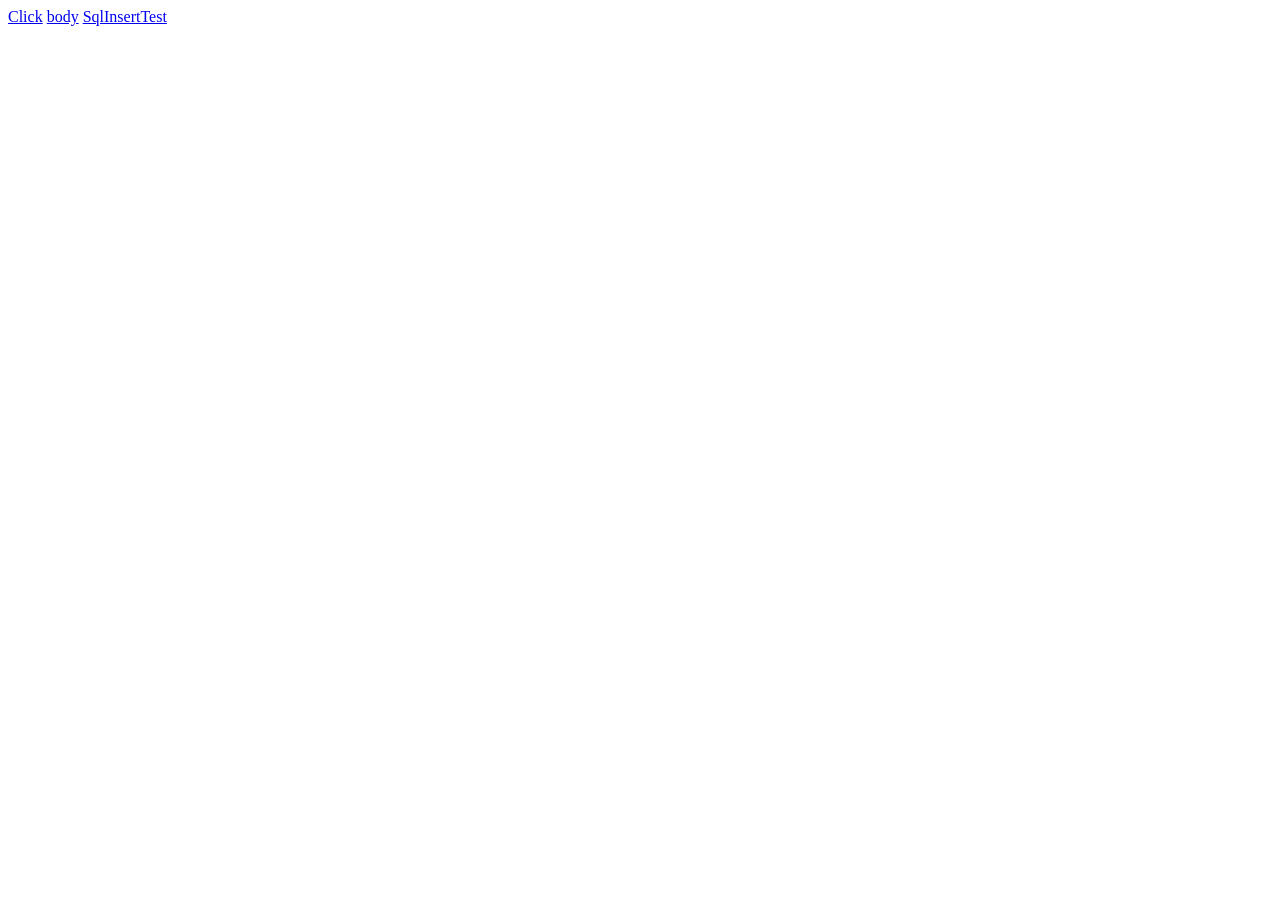
==== src/main/resources/static/index.html @ 51a48e8b "jini" ====
<!DOCTYPE html>
<html lang="kr" xmlns:th="http://www.thymeleaf.org">
<head>
  <title>Hello Hello</title>
  <meta http-equiv="Content-Type" content="text/html; charset=UTF-8">
</head>
<body>
	<a href = "/randomname">Click</a>
	<a href = "/body">body</a>
  <a href = "/sqlinserttest">SqlInsertTest</a>
</body>
</html>
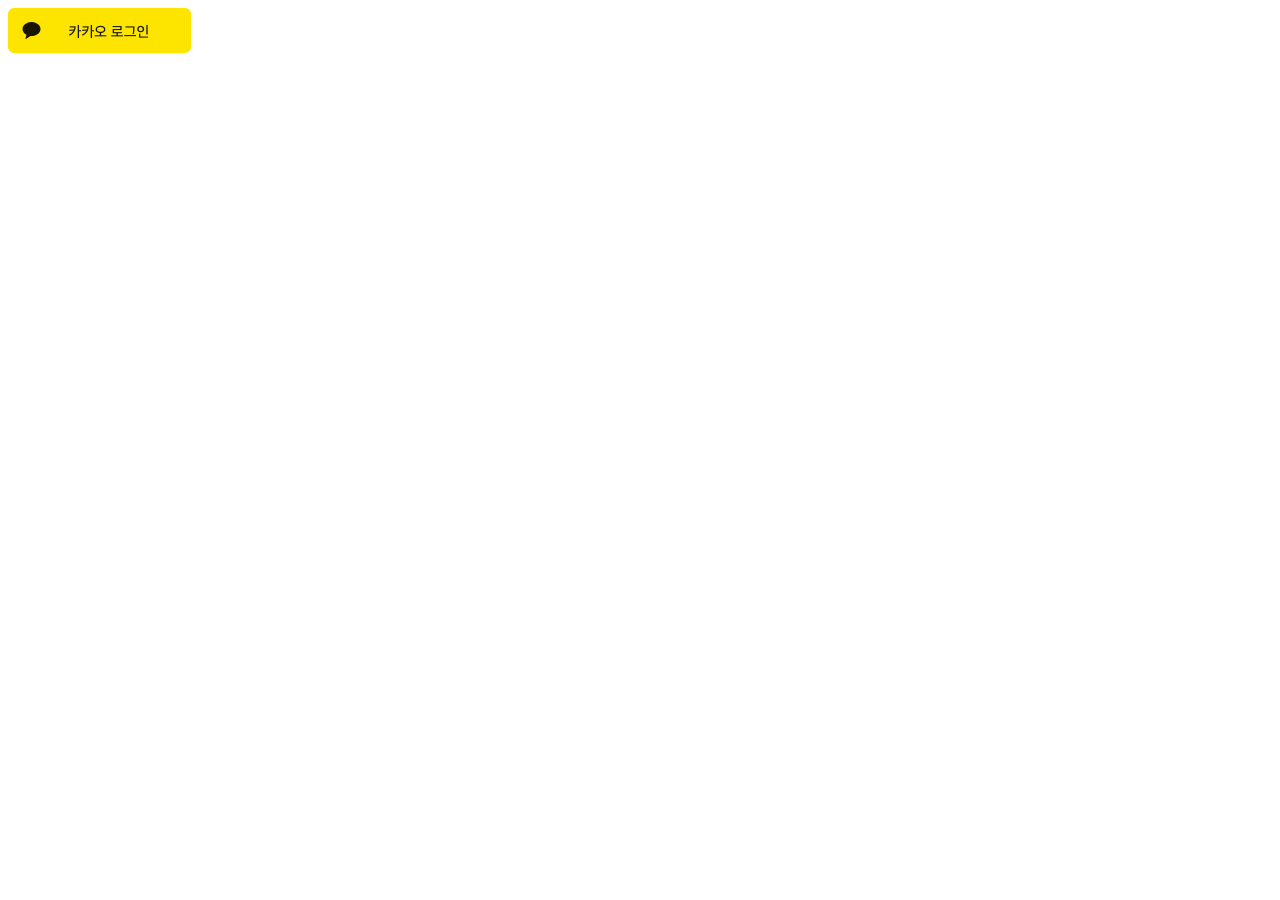
==== commit 22ebc9e5: "kakao" ====
--- a/src/main/resources/static/index.html
+++ b/src/main/resources/static/index.html
@@ -1,12 +1,11 @@
-<!DOCTYPE html>
-<html lang="kr" xmlns:th="http://www.thymeleaf.org">
+<html>
 <head>
-  <title>Hello Hello</title>
-  <meta http-equiv="Content-Type" content="text/html; charset=UTF-8">
+    <meta charset="UTF-8">
+    <title>Kakao Login</title>
 </head>
 <body>
-	<a href = "/randomname">Click</a>
-	<a href = "/body">body</a>
-  <a href = "/sqlinserttest">SqlInsertTest</a>
+	<a href="https://kauth.kakao.com/oauth/authorize?response_type=code&client_id=c60f83ef37b2245177762c499a788b41&redirect_uri=http://localhost:8080/login">
+	    <img src ="img/kakao_login_medium_narrow.png">
+	</a>
 </body>
 </html>
